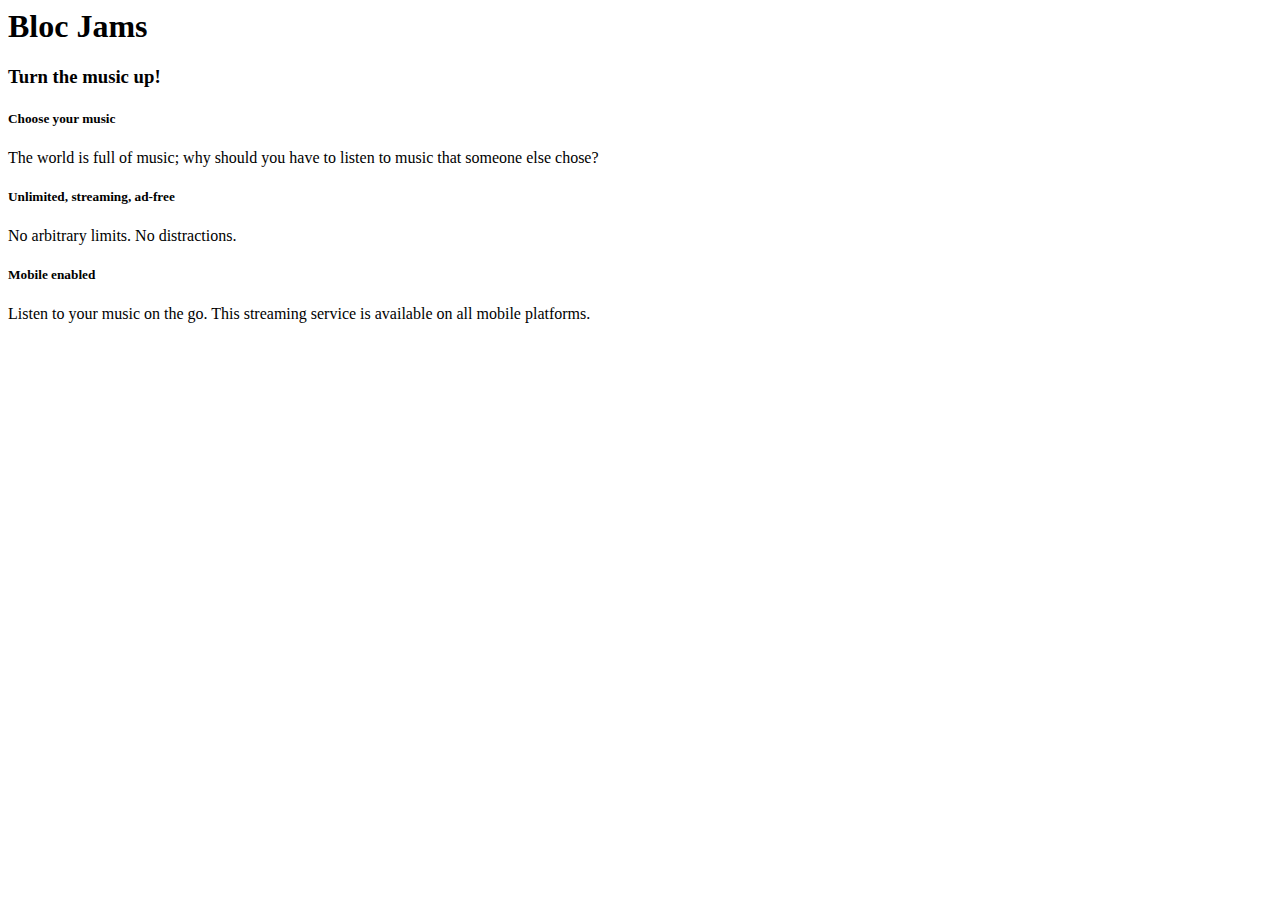
==== index.html @ ffc25cff "checkpoint basic-html: complete" ====
<DOCTYPE! html>
<html>
    <head>
    <title>Bloc Jams</title>
    </head>
    <body>
    <div> <!--Navigation bar--> 
        
    </div>
    <div> <!-- hero content -->
        <h1>Bloc Jams</h1>
        <h3>Turn the music up!</h3>
    </div>
    <div> <!-- selling points -->
        <div>
             <h5>Choose your music</h5>
             <p>The world is full of music; why should you have to listen to music that someone else chose?</p>
         </div>
         <div>
             <h5>Unlimited, streaming, ad-free</h5>
             <p>No arbitrary limits. No distractions.</p>
         </div>
         <div>
             <h5>Mobile enabled</h5>
             <p>Listen to your music on the go. This streaming service is available on all mobile platforms.</p>
         </div>    
    </div>

    </body>
        
</html>
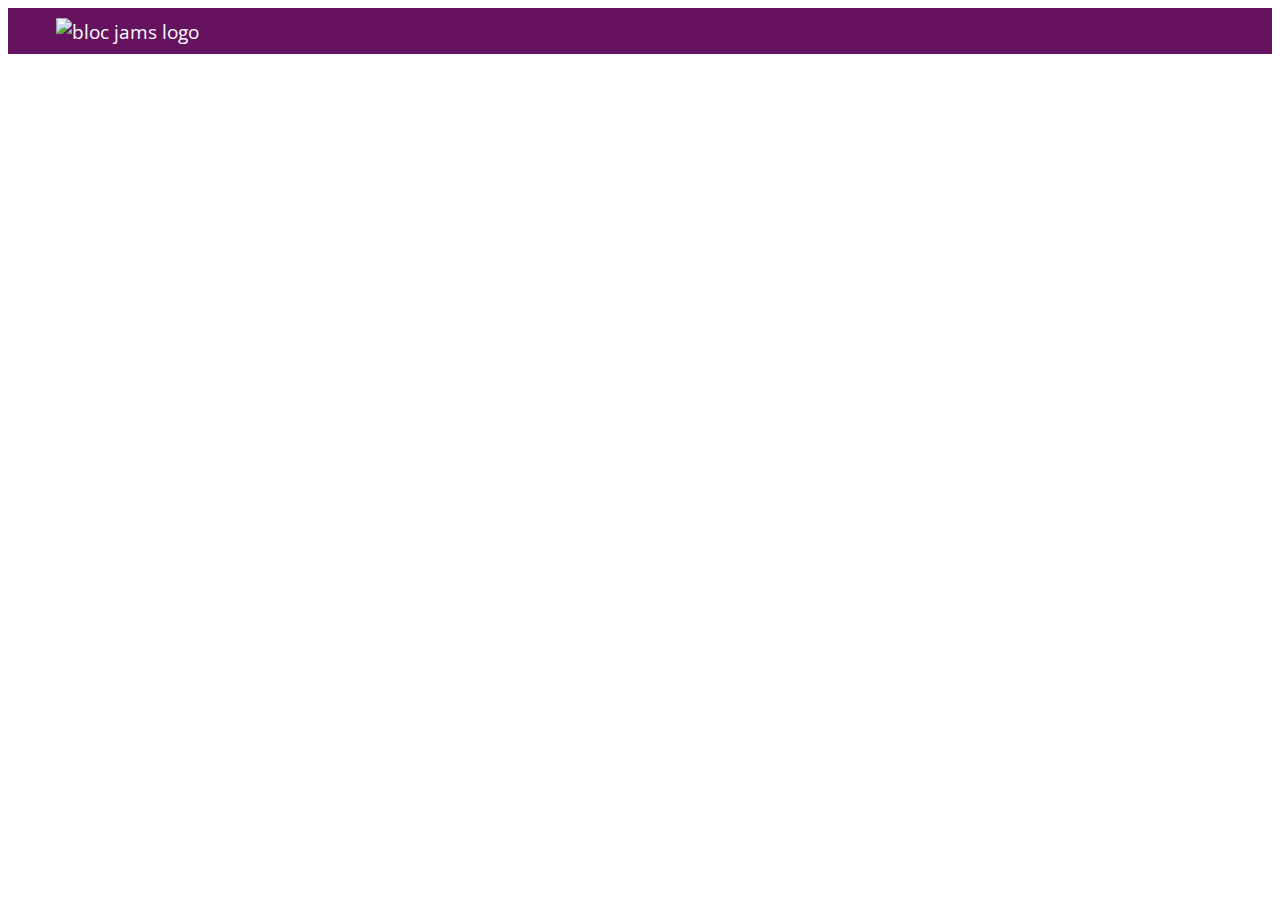
==== commit 062f48e4: "had to fix class columnthird width" ====
--- a/index.html
+++ b/index.html
@@ -2,29 +2,37 @@
 <html>
     <head>
     <title>Bloc Jams</title>
+    <meta name="viewport" content="width=device-width, initial-scale=1">
+    <link rel="stylesheet" type="text/css" href="http://fonts.googleapis.com/css?family=Open+Sans:400,800,600,700,300">
+    <link rel="stylesheet" type="text/css" href="http://code.ionicframework.com/ionicons/2.0.1/css/ionicons.min.css">
+    <link rel="stylesheet" type="text/css" href="styles/normalize.css">
+    <link rel="stylesheet" type="text/css" href="styles/main.css">
+    <link rel="stylesheet" type="text/css" href="styles/landing.css">
     </head>
-    <body>
-    <div> <!--Navigation bar--> 
-        
-    </div>
-    <div> <!-- hero content -->
-        <h1>Bloc Jams</h1>
-        <h3>Turn the music up!</h3>
-    </div>
-    <div> <!-- selling points -->
-        <div>
-             <h5>Choose your music</h5>
-             <p>The world is full of music; why should you have to listen to music that someone else chose?</p>
+    <body class="landing">
+    <nav class="navbar"> <!--Navigation bar--> 
+        <img src="assets/images/bloc_jams_logo.png" alt="bloc jams logo" class="logo">
+    </nav>
+    <section class="hero-content"> <!-- hero content -->
+        <h1 class="hero-title">Turn the music up!</h1>
+    </section>
+    <section class="selling-points container"> <!-- selling points -->
+        <div class="point column third">
+             <span class="ion-music-note"></span>
+             <h5 class="point-title">Choose your music</h5>
+             <p class="point-description">The world is full of music; why should you have to listen to music that someone else chose?</p>
          </div>
-         <div>
-             <h5>Unlimited, streaming, ad-free</h5>
-             <p>No arbitrary limits. No distractions.</p>
+         <div class="point column third">
+             <span class="ion-radio-waves"></span>
+             <h5 class="point-title">Unlimited, streaming, ad-free</h5>
+             <p class="point-description">No arbitrary limits. No distractions.</p>
          </div>
-         <div>
-             <h5>Mobile enabled</h5>
-             <p>Listen to your music on the go. This streaming service is available on all mobile platforms.</p>
+         <div class="point column third">
+             <span class="ion-iphone"></span>
+             <h5 class="point-title">Mobile enabled</h5>
+             <p class="point-description">Listen to your music on the go. This streaming service is available on all mobile platforms.</p>
          </div>    
-    </div>
+    </section>
 
     </body>
         
--- a/styles/main.css
+++ b/styles/main.css
@@ -0,0 +1,51 @@
+*, *::before, *::after {
+    -moz-box-sizing: border-box;
+    -webkit-box-sizing: border-box;
+    box-sizing: border-box;
+}
+
+html {
+    height: 100%;
+    font-size: 100%;
+}
+
+body {
+    font-family: 'Open Sans'; /* sets our font to the "Open Sans" typeface */
+    color: white; /* sets the text color to white */
+    min-height: 100%; /* says the height of the body must be, at minimum, 100% of the window */
+}
+
+.navbar {
+    padding: 0.5rem;
+    background-color: rgb(101,18,95);
+}
+
+.navbar .logo {
+    position: relative;
+    left: 2rem;
+}
+
+.container {
+    margin: 0 auto;
+    max-width: 64rem;
+}
+
+@media (min-width: 640px) {
+    html { font-size: 112%; }
+    
+    .column {
+        float: left;
+        padding-left: 1rem;
+        padding-right: 1rem;
+    }
+    .column.full { width: 100%; }
+    .column.two-thirds { width: 66.7%;}
+    .column.half { width: 50%; }
+    .column.third { width: 33.3%; }
+    .column.fourth { width: 25%; }
+    .column.flow-opposite { float: right;}
+}
+
+@media (min-width: 1024px) {
+    html { font-size: 120%; }
+}